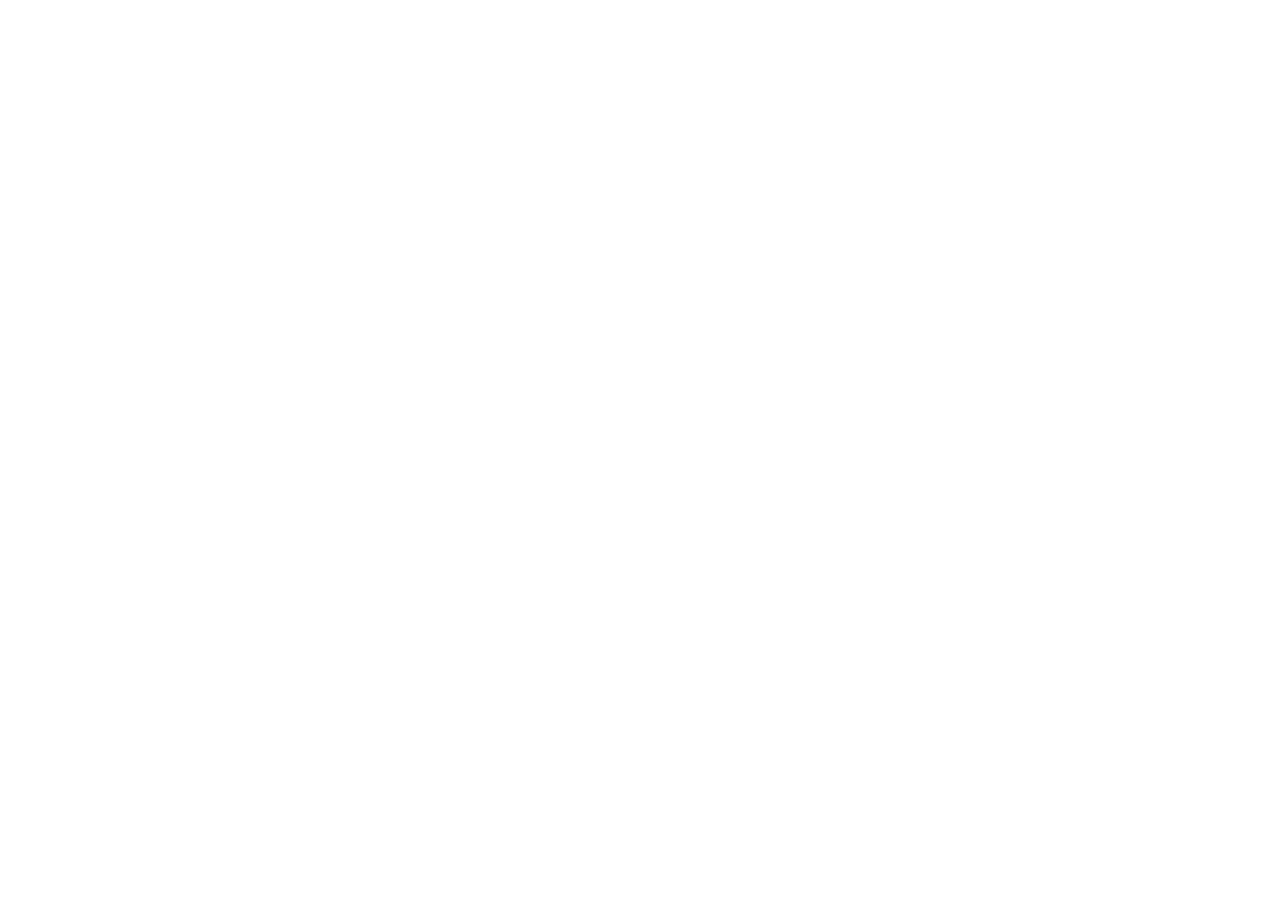
==== index.html @ 24de610a "Change main title" ====
<!DOCTYPE html>
<html lang="en">
  <head>
    <meta charset="UTF-8" />
    <meta name="viewport" content="width=device-width, initial-scale=1.0" />
    <title>Codeflix - Code & Chill!</title>
    <link rel="stylesheet" href="./styles/main.css" />
  </head>
  <body>
    <script type="text/javascript" src="./js/main.js"></script>
  </body>
</html>
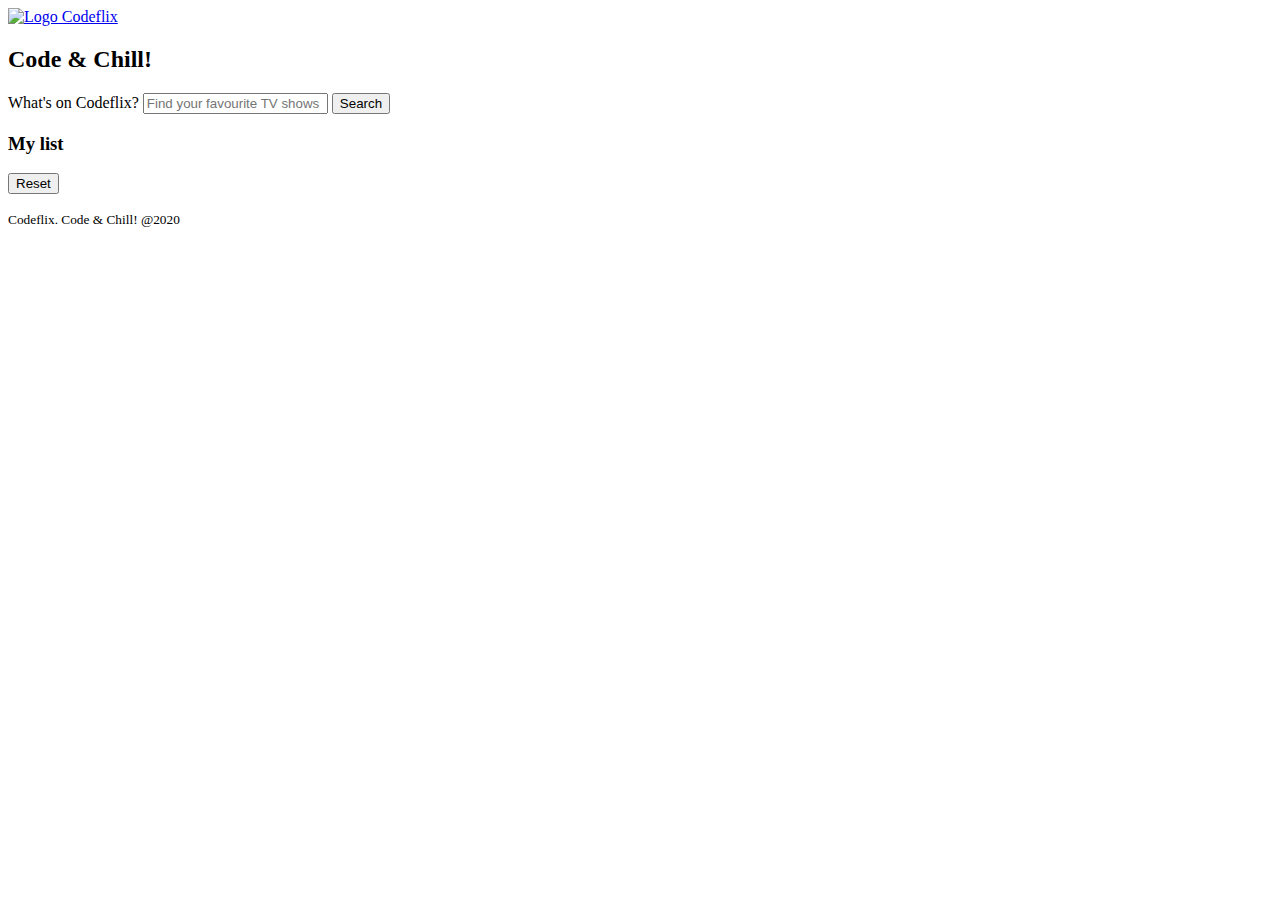
==== commit 4c93454d: "Restore html after change improvements to improvements branch" ====
--- a/index.html
+++ b/index.html
@@ -4,9 +4,57 @@
     <meta charset="UTF-8" />
     <meta name="viewport" content="width=device-width, initial-scale=1.0" />
     <title>Codeflix - Code & Chill!</title>
+    <link
+      href="https://fonts.googleapis.com/css2?family=Open+Sans:wght@400;600;700&display=swap"
+      rel="stylesheet"
+    />
     <link rel="stylesheet" href="./styles/main.css" />
+    <script
+      src="https://kit.fontawesome.com/3cd653d2b1.js"
+      crossorigin="anonymous"
+    ></script>
   </head>
   <body>
+    <header class="header" role="banner">
+      <a href="./index.html" title="Home">
+        <img
+          class="header__logo"
+          src="https://fontmeme.com/permalink/200909/84165089e106b0066fa661862435c23b.png"
+          alt="Logo Codeflix"
+        />
+      </a>
+      <h2 class="header__claim">Code & Chill!</h2>
+    </header>
+    <main class="main" role="main">
+      <aside class="aside">
+        <section class="aside__search" role="search">
+          <form method="POST" role="post" class="form">
+            <label for="search" class="label"
+              ><i class="fas fa-search"></i>What's on Codeflix?</label
+            >
+            <input
+              type="text"
+              id="search"
+              name="search"
+              placeholder="Find your favourite TV shows"
+              class="input js-input"
+            />
+            <input type="button" value="Search" class="btn js-btn" />
+          </form>
+        </section>
+        <section class="aside__favourites">
+          <h3 class="aside__favourites--title">My list</h3>
+          <button type="button" class="btn__reset js-btn-reset">Reset</button>
+          <ul class="aside__favourites--list js-favourites-list"></ul>
+        </section>
+      </aside>
+      <section class="results__section">
+        <ul class="results__section--list js-list-container"></ul>
+      </section>
+    </main>
+    <footer class="footer">
+      <small class="small">Codeflix. Code & Chill! @2020</small>
+    </footer>
     <script type="text/javascript" src="./js/main.js"></script>
   </body>
 </html>
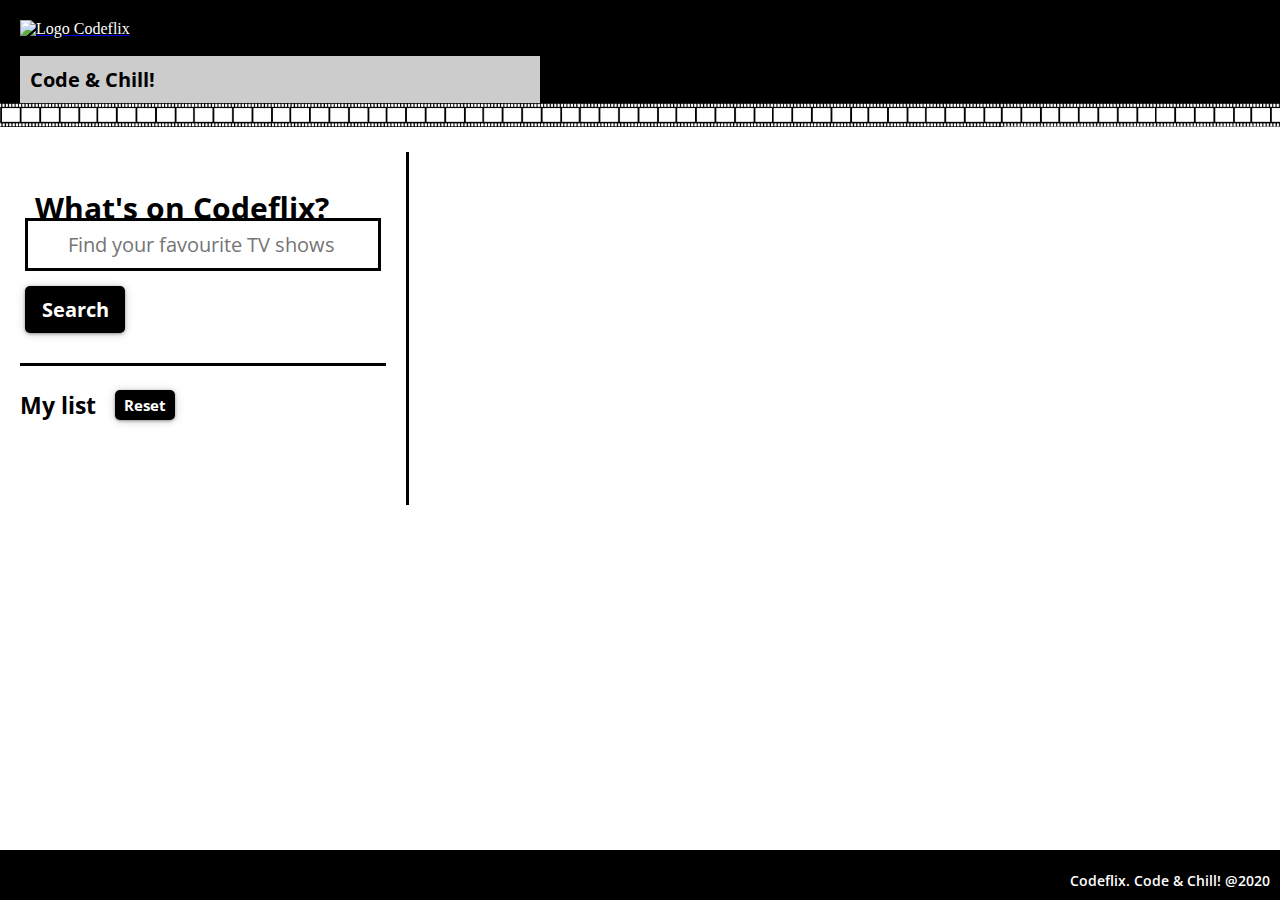
==== commit 99b3d7ec: "Add final exercise with design improvements" ====
--- a/index.html
+++ b/index.html
@@ -24,21 +24,29 @@
         />
       </a>
       <h2 class="header__claim">Code & Chill!</h2>
+      <img
+        class="header__image"
+        src="./images/header.png"
+        alt="Imagen carrete película"
+      />
     </header>
     <main class="main" role="main">
       <aside class="aside">
         <section class="aside__search" role="search">
           <form method="POST" role="post" class="form">
             <label for="search" class="label"
-              ><i class="fas fa-search"></i>What's on Codeflix?</label
+              ><i class="fas fa-video"></i> What's on Codeflix?</label
             >
-            <input
-              type="text"
-              id="search"
-              name="search"
-              placeholder="Find your favourite TV shows"
-              class="input js-input"
-            />
+            <div class="aside__search--box">
+              <i class="fas fa-search"></i>
+              <input
+                type="text"
+                id="search"
+                name="search"
+                placeholder="Find your favourite TV shows"
+                class="input js-input"
+              />
+            </div>
             <input type="button" value="Search" class="btn js-btn" />
           </form>
         </section>
@@ -48,12 +56,20 @@
           <ul class="aside__favourites--list js-favourites-list"></ul>
         </section>
       </aside>
-      <section class="results__section">
+      <section class="results__section js-results">
         <ul class="results__section--list js-list-container"></ul>
       </section>
     </main>
     <footer class="footer">
-      <small class="small">Codeflix. Code & Chill! @2020</small>
+      <small class="small"
+        ><a
+          href="https://beta.adalab.es/project-promo-k-module-01-team-05/"
+          title="Ir a la página oficial del equipo Codeflix"
+          target="_blank"
+          class="small__link"
+          >Codeflix. Code & Chill! @2020</a
+        ></small
+      >
     </footer>
     <script type="text/javascript" src="./js/main.js"></script>
   </body>
--- a/styles/main.css
+++ b/styles/main.css
@@ -0,0 +1,296 @@
+/* Reset */
+
+body {
+  margin: 0;
+  padding: 0;
+  box-sizing: border-box;
+  width: 100%;
+  background-color: #ffffff;
+}
+
+/* Header */
+
+.header {
+  display: flex;
+  flex-direction: column;
+  background-color: #000000;
+}
+
+.header__logo {
+  width: 200px;
+  position: relative;
+  top: 20px;
+  left: 20px;
+  color: #ffffff;
+}
+
+.header__claim {
+  width: 500px;
+  padding: 10px;
+  position: relative;
+  top: 21.5px;
+  left: 20px;
+  font-family: "Open Sans", sans-serif;
+  font-size: 20px;
+  font-weight: 700;
+  background-color: #ffffff;
+  opacity: 80%;
+}
+
+.header__image {
+  width: 100%;
+  position: relative;
+  top: 5px;
+}
+
+/* Main */
+
+.main {
+  display: flex;
+  flex-direction: row;
+  padding: 30px 0;
+}
+
+/* Search section */
+
+.aside {
+  padding: 20px;
+  display: flex;
+  flex-direction: column;
+  font-family: "Open Sans", sans-serif;
+  font-size: 20px;
+  font-weight: 600;
+  border-right: solid #000000;
+}
+
+.form {
+  width: 100%;
+  display: flex;
+  flex-direction: column;
+}
+
+.fa-search {
+  position: relative;
+  top: 45px;
+  left: 20px;
+  opacity: 30%;
+  background-color: #ffffff;
+}
+
+.label {
+  font-size: 30px;
+  font-weight: 700;
+  position: relative;
+  top: 15px;
+}
+
+.fa-video {
+  margin-left: 10px;
+  margin-right: 5px;
+}
+
+.input {
+  width: 300px;
+  margin: 5px;
+}
+.input[placeholder] {
+  padding: 10px;
+  padding-left: 40px;
+  font-family: "Open Sans", sans-serif;
+  font-size: 20px;
+  font-weight: 400;
+  border: solid #000000;
+  outline: none;
+  transition: border ease 0.5s;
+}
+
+.input[placeholder]:focus {
+  border: 5px solid #00a1ec;
+}
+
+.btn {
+  width: 100px;
+  padding: 10px;
+  margin: 10px 0 30px 5px;
+  background-color: #000000;
+  color: #ffffff;
+  border-radius: 5px;
+  border: none;
+  outline: none;
+  box-shadow: 0 1px 10px 0 rgba(0, 0, 0, 0.2), 0 1px 3px 0 rgba(0, 0, 0, 0.35);
+  font-family: "Open Sans", sans-serif;
+  font-size: 20px;
+  font-weight: 700;
+  cursor: pointer;
+  transition: background-color ease 0.5s;
+}
+
+.btn:hover {
+  background-color: #00a1ec;
+}
+
+/* Favourite shows section */
+
+.aside__favourites {
+  font-family: "Open Sans", sans-serif;
+  font-size: 20px;
+  font-weight: 600;
+  border-top: solid #000000;
+}
+
+.aside__favourites--list {
+  display: flex;
+  flex-direction: column;
+  flex-wrap: wrap;
+  list-style-type: none;
+  margin: 0;
+  padding: 0;
+}
+
+.favshow__wrapper {
+  display: flex;
+  flex-direction: row;
+  justify-content: space-between;
+  align-items: center;
+  width: 300px;
+  padding: 20px 20px;
+  margin: 10px;
+  background-color: #00a1ec;
+  border-radius: 10px;
+  box-shadow: 0 1px 10px 0 rgba(0, 0, 0, 0.2), 0 1px 3px 0 rgba(0, 0, 0, 0.35);
+}
+
+.favshow__image {
+  width: 100px;
+  margin-right: 10px;
+  border: solid #ffffff;
+}
+
+.favshow__title {
+  color: #ffffff;
+  text-align: center;
+}
+
+.favshow__button {
+  font-size: 15px;
+  width: 30px;
+  height: 30px;
+  background-color: #ffffff;
+  cursor: pointer;
+  color: #00a1ec;
+  border: solid #ffffff;
+}
+
+.btn__reset {
+  position: relative;
+  bottom: 60px;
+  left: 90px;
+  width: 60px;
+  height: 30px;
+  padding: auto;
+  margin: 5px;
+  background-color: #000000;
+  color: #ffffff;
+  border-radius: 5px;
+  border: none;
+  outline: none;
+  box-shadow: 0 1px 10px 0 rgba(0, 0, 0, 0.2), 0 1px 3px 0 rgba(0, 0, 0, 0.35);
+  font-family: "Open Sans", sans-serif;
+  font-size: 15px;
+  font-weight: 700;
+  cursor: pointer;
+  transition: background-color ease 0.5s;
+}
+
+.btn__reset:hover {
+  background-color: #00a1ec;
+}
+
+/* Search results section */
+
+.results__section {
+  width: 100%;
+  display: flex;
+  flex-direction: row;
+  font-family: "Open Sans", sans-serif;
+  font-size: 18px;
+  font-weight: 600;
+  color: #ffffff;
+}
+
+.results__section--list {
+  display: flex;
+  flex-direction: row;
+  flex-wrap: wrap;
+  justify-content: center;
+  list-style-type: none;
+  margin: 0;
+  padding: 0;
+}
+
+.show__wrapper {
+  display: flex;
+  flex-direction: column;
+  justify-content: center;
+  align-items: center;
+  margin: 10px;
+  width: 300px;
+  max-height: 400px;
+  padding: 40px 10px 5px 10px;
+  background-color: #000000;
+  cursor: pointer;
+  border-radius: 20px;
+  box-shadow: 0 1px 10px 0 rgba(0, 0, 0, 0.2), 0 1px 3px 0 rgba(0, 0, 0, 0.35);
+  transition: background-color ease 0.5s;
+}
+
+.show__wrapper:hover {
+  background-color: #00a1ec;
+}
+
+.show__image {
+  width: fit-content;
+  border-radius: 10px;
+  border: 5px solid #ffffff;
+  box-shadow: 0 1px 10px 0 rgba(0, 0, 0, 0.2), 0 1px 3px 0 rgba(0, 0, 0, 0.35);
+}
+
+.show__title {
+  text-align: center;
+}
+
+.show__wrapper--fav {
+  background-color: #00a1ec;
+}
+
+/* Footer */
+
+.footer {
+  display: flex;
+  flex-direction: row;
+  justify-content: flex-end;
+  align-items: flex-end;
+  position: fixed;
+  bottom: 0;
+  width: 100%;
+  height: 50px;
+  background-color: #000000;
+}
+
+.small {
+  display: flex;
+  flex-direction: row;
+}
+
+.small__link {
+  color: #ffffff;
+  font-family: "Open Sans", sans-serif;
+  font-size: 14px;
+  font-weight: 600;
+  margin: 10px 10px;
+  text-decoration: none;
+}
+
+.small__link:hover {
+  color: #00a1ec;
+}
